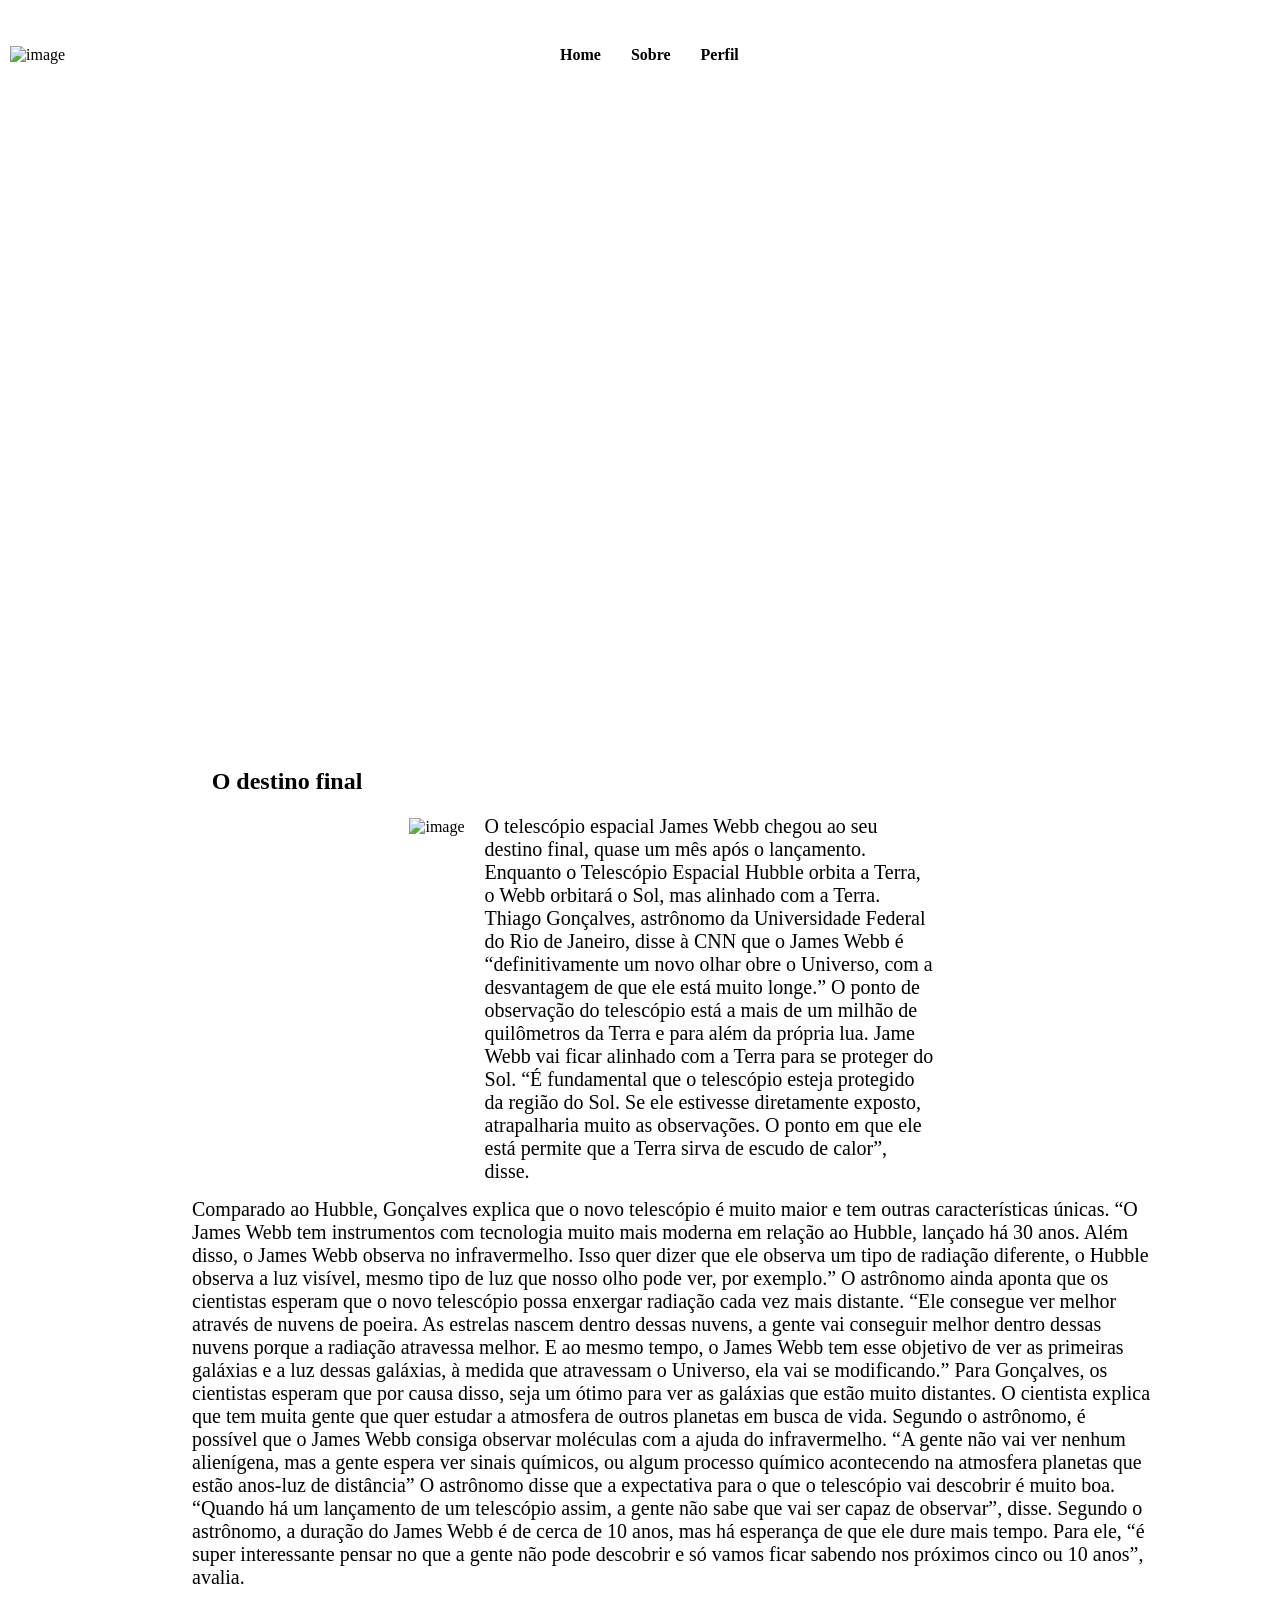
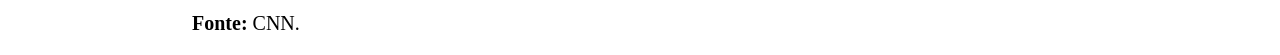
==== galaxy/index.html @ 6ca0b69a "Add files via upload" ====
<!DOCTYPE html>
<html lang="en">
<head>
    <meta charset="UTF-8">
    <meta name="viewport" content="width=device-width, initial-scale=1.0">
    <title>Document</title>
    <link rel="stylesheet" href="style.css">
</head>
<body>

<navbar class="barra-NAVBAR">
    <div class="iamgem-navbar">
    <img src="https://www.image2url.com/r2/default/images/1780421296695-8f383b82-e3f2-45fc-b080-878f6a1d7c51.png" alt="image" />
</div>

    <div class="abas-NAVBAR">
    <a href="index.html">Home</a>
    <a href="sobre.html">Sobre</a>
    <a href="perfil.html">Perfil</a>
</div>

</navbar>

<section>
    <div class="galaxy">
    <img src="https://www.image2url.com/r2/default/images/1780422364274-3ac23c26-3c14-4f99-9d02-9ae93e5085db.jpg" alt="image" />
    </div>

<div class="centralizar">
    <h1 class="textogalaxy">Telescópio james webb é um novo olhar sobre o universo</h1>
   <a href="sobre.html"><button class="entraraqui">Saiba Mais</button></a> 
    </div>
</section>


<section>
    <div class="austronauto">
        <h1 class="paragrado">O destino final</h1>
<div class="imagemaustro">
    <img src="https://www.image2url.com/r2/default/images/1780426611111-7067835b-ff6d-4907-9ecb-40c06b565e5f.jpg" alt="image" />
    </div>
    
    <Div class="texto1">
        <p>
O telescópio espacial James Webb chegou ao seu destino final, quase um mês após o lançamento.

Enquanto o Telescópio Espacial Hubble orbita a Terra, o Webb orbitará o Sol, mas alinhado com a Terra.

Thiago Gonçalves, astrônomo da Universidade Federal do Rio de Janeiro, disse à CNN que o James Webb é “definitivamente um novo olhar obre o Universo, com a desvantagem de que ele está muito longe.”

O ponto de observação do telescópio está a mais de um milhão de quilômetros da Terra e para além da própria lua. Jame Webb vai ficar alinhado com a Terra para se proteger do Sol.

“É fundamental que o telescópio esteja protegido da região do Sol. Se ele estivesse diretamente exposto, atrapalharia muito as observações. O ponto em que ele está permite que a Terra sirva de escudo de calor”, disse.
</p>
    </Div>

<div class="maistexto">
    <p>Comparado ao Hubble, Gonçalves explica que o novo telescópio é muito maior e tem outras características únicas.

“O James Webb tem instrumentos com tecnologia muito mais moderna em relação ao Hubble, lançado há 30 anos. Além disso, o James Webb observa no infravermelho. Isso quer dizer que ele observa um tipo de radiação diferente, o Hubble observa a luz visível, mesmo tipo de luz que nosso olho pode ver, por exemplo.”

O astrônomo ainda aponta que os cientistas esperam que o novo telescópio possa enxergar radiação cada vez mais distante.

“Ele consegue ver melhor através de nuvens de poeira. As estrelas nascem dentro dessas nuvens, a gente vai conseguir melhor dentro dessas nuvens porque a radiação atravessa melhor. E ao mesmo tempo, o James Webb tem esse objetivo de ver as primeiras galáxias e a luz dessas galáxias, à medida que atravessam o Universo, ela vai se modificando.”

Para Gonçalves, os cientistas esperam que por causa disso, seja um ótimo para ver as galáxias que estão muito distantes.

O cientista explica que tem muita gente que quer estudar a atmosfera de outros planetas em busca de vida. Segundo o astrônomo, é possível que o James Webb consiga observar moléculas com a ajuda do infravermelho.

“A gente não vai ver nenhum alienígena, mas a gente espera ver sinais químicos, ou algum processo químico acontecendo na atmosfera planetas que estão anos-luz de distância”

O astrônomo disse que a expectativa para o que o telescópio vai descobrir é muito boa.

“Quando há um lançamento de um telescópio assim, a gente não sabe que vai ser capaz de observar”, disse.

Segundo o astrônomo, a duração do James Webb é de cerca de 10 anos, mas há esperança de que ele dure mais tempo. Para ele, “é super interessante pensar no que a gente não pode descobrir e só vamos ficar sabendo nos próximos cinco ou 10 anos”, avalia.
<br>
<br>
<b>Fonte:</b> CNN.
</p>
</div>

    </div>
</section>

    
</body>
</html>
---- galaxy/style.css ----
.barra-NAVBAR { 
  background-color: white; 
  width: 100%; 
  height: 110px; 
  padding: 0; 
  margin: 0; 
  display: flex;    
  align-items: center;


position: absolute; 
  top: 0;
  left: 0;
  z-index: 10; 
  
}

.barra-NAVBAR img{
    width: 400px;
    margin-left: 10px;
    display: flex;
    align-items: center;

   
    
}

.abas-NAVBAR{
     gap: 30px;

    display: flex;
    align-items: center;

    margin-left: 150px;
    
}

.abas-NAVBAR a{
   text-decoration: none;
    gap: 20px;
    font-weight: bold;
    color: black;
}

.galaxy{
     width: 100%; 
  height: 100px; 
  padding: 0; 
  margin: 0; 
  display: flex; 
  align-items: center;

     
  margin-left: -8px;  
}

.centralizar{
    flex-direction: column;
    display: flex;
    align-items: center;
    place-items: center;
    justify-content: center;

   width: 100%;
  height: 70vh;           
}

.textogalaxy{
    color: white;
    font-family: sans-serif;
    max-width: 600px;
    text-align: center;
    font-weight: bold;
}

.entraraqui{
   
    padding: 15px 70px;
    color: white;
    font-weight: bold;

    background-color: transparent;
  border: 2px solid white; 
}


/*outro*/

.austronauto{
    position: relative;
    display: flex;
  width: 100%;
    
  background-color: white;
  color: black;
  padding: 80px 40px;  
       
  justify-content: center;
  
  margin-left: -8px;

  gap: 20px;
}

.paragrado{
  margin-top: -50px;
 position: absolute;
 margin-left: -770px;

}

.texto1{
    font-size: 20px;

    max-width: 450px;

    display: flex;
    margin-top: -23px;
}

.austronauto img{
   width: 500px;
}

.maistexto{
    font-size: 20px;
   position: absolute;
   max-width: 960px;
   margin-top: 360px;
   display: flex;
   align-items: center;
}
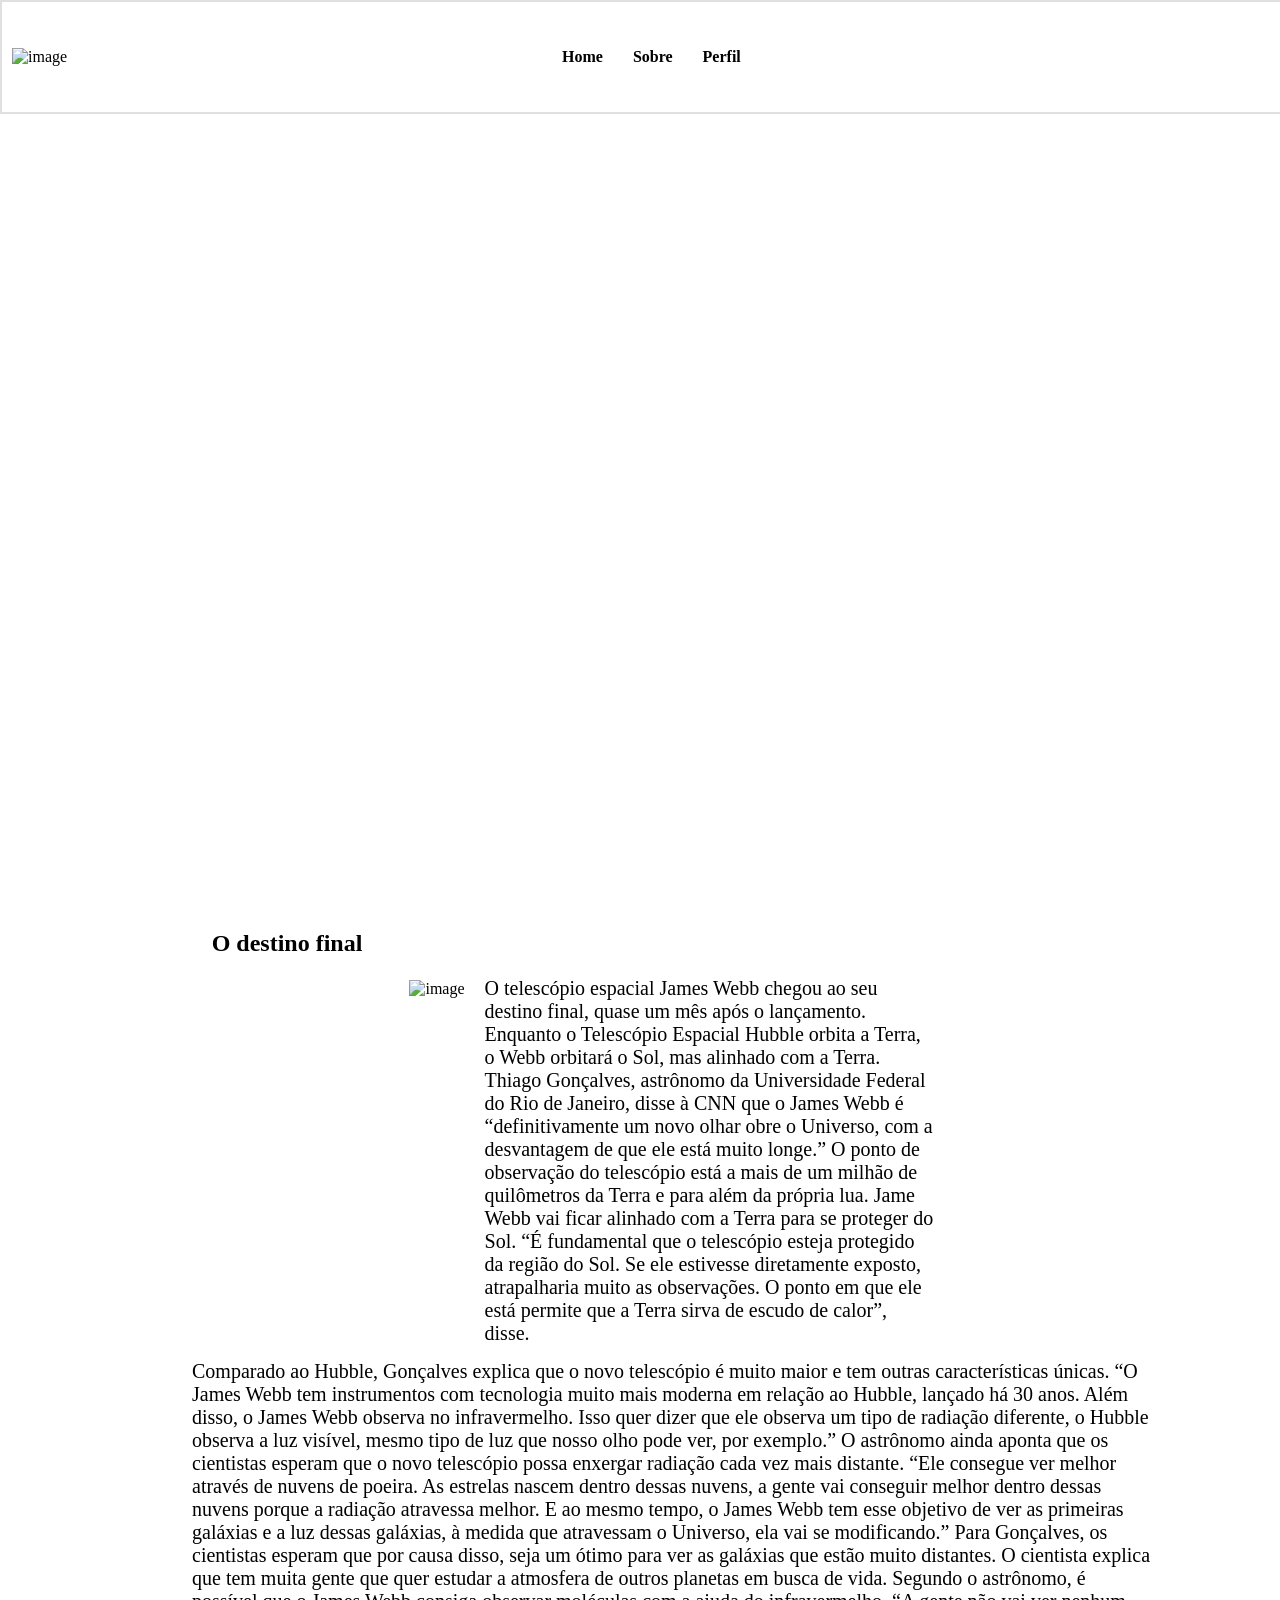
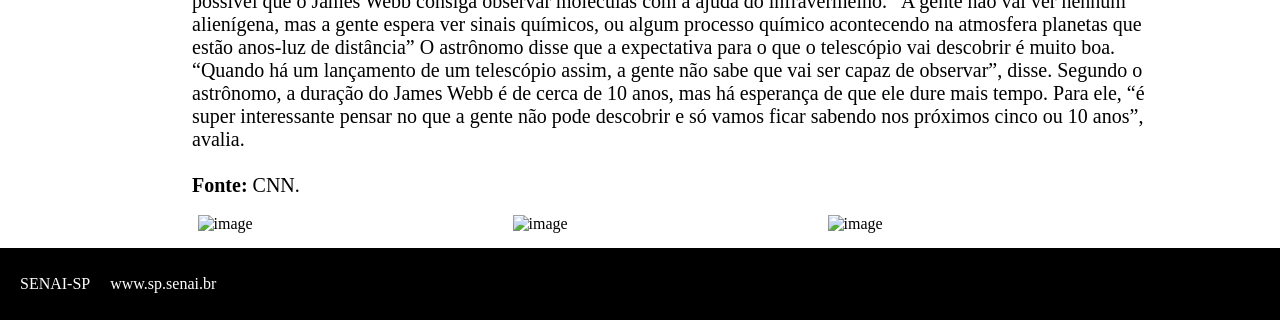
==== commit b492f1ef: "Add files via upload" ====
--- a/galaxy/index.html
+++ b/galaxy/index.html
@@ -6,7 +6,7 @@
     <title>Document</title>
     <link rel="stylesheet" href="style.css">
 </head>
-<body>
+<body class="bodyfooter"> 
 
 <navbar class="barra-NAVBAR">
     <div class="iamgem-navbar">
@@ -21,7 +21,7 @@
 
 </navbar>
 
-<section>
+<section id="galaxymaior">
     <div class="galaxy">
     <img src="https://www.image2url.com/r2/default/images/1780422364274-3ac23c26-3c14-4f99-9d02-9ae93e5085db.jpg" alt="image" />
     </div>
@@ -33,7 +33,7 @@
 </section>
 
 
-<section>
+<section id="destibofinal">
     <div class="austronauto">
         <h1 class="paragrado">O destino final</h1>
 <div class="imagemaustro">
@@ -81,6 +81,19 @@
 </div>
 
     </div>
+
+    <div class="imagens-austronautas">
+<img src="https://www.image2url.com/r2/default/images/1780572024319-ba7ff603-cbca-43b2-9d47-ad6feef5daf5.jpg" alt="image" width="305px"/>
+<img src="https://www.image2url.com/r2/default/images/1780572055810-a26d31dc-3a62-4990-a84e-ee42ee037e4e.jpg" alt="image" width="305px"/>
+<img src="https://www.image2url.com/r2/default/images/1780572082439-fa9c6a28-cbba-45b7-9954-8561521ed54a.jpg" alt="image" width="305px"/>
+    </div>
+
+    <div class="footer">
+
+<p>SENAI-SP</p>
+<p>www.sp.senai.br</p>
+
+    </div>
 </section>
 
     
--- a/galaxy/style.css
+++ b/galaxy/style.css
@@ -1,5 +1,14 @@
 
-
+#galaxymaior{
+      position: fixed;
+    top: 0;
+    left: 0;
+    width: 100%;
+    height: 100vh; 
+    z-index: 1;   
+    
+    
+}
 
 .barra-NAVBAR { 
   background-color: white; 
@@ -11,11 +20,13 @@
   align-items: center;
 
 
-position: absolute; 
-  top: 0;
-  left: 0;
-  z-index: 10; 
-  
+position: fixed; 
+top: 0;
+left: 0;
+z-index: 10; 
+
+
+  border: 2px solid #e0e0e0;
 }
 
 .barra-NAVBAR img{
@@ -55,6 +66,8 @@
 
      
   margin-left: -8px;  
+
+
 }
 
 .centralizar{
@@ -88,7 +101,6 @@
 
 
 /*outro*/
-
 .austronauto{
     position: relative;
     display: flex;
@@ -132,4 +144,182 @@
    margin-top: 360px;
    display: flex;
    align-items: center;
+}
+
+.imagens-austronautas{
+  display: flex;
+  gap: 10px;
+ margin-left: 50px;
+  margin-top: 370px;
+  justify-content: center;
+  align-items: center;
+
+  margin-bottom: 15px;
+}
+
+#destibofinal{
+  position: relative;
+  margin-top: 100vh; 
+  background-color: #ffffff; 
+  z-index: 10; 
+}
+
+.footer{
+  background-color: black;
+  color: white;
+  width: 100%;
+  height: 8vh;
+
+    
+    display: flex;
+    align-items: center;
+}
+
+.footer p{
+  margin: 0px;
+  margin-left: 20px;
+  flex-direction: column;
+  align-items: center;
+  display: flex;
+  align-items: flex-start;
+
+}
+
+.bodyfooter{
+  margin: 0 ;
+  box-sizing: border-box;
+  height: 100%;
+    overflow-x: hidden; 
+   
+}
+
+/*sobre*/
+
+.galaxysobre img{
+   
+display: flex; 
+align-items: center;
+
+box-sizing: border-box;
+border-radius: 50px;
+margin-top: -380px;
+ width: 100% ;       
+padding: 20px 20px;
+height: 500px 
+}
+
+.sobre-pagina{
+    margin: 0;
+    overflow-x: hidden; 
+    
+}
+
+.centralizarsobre{
+    flex-direction: column;
+    display: flex;
+    align-items: center;
+    place-items: center;
+    justify-content: center;
+
+  
+  height: 70vh;           
+}
+
+
+
+.centralizarsobre h1{
+ position: relative; 
+    z-index: 1;
+
+
+   color: white;
+    font-family: sans-serif;
+    text-align: center;
+    font-weight: bold;
+    font-size: 50px;
+    margin: 0;
+margin-top: 250px;
+}
+
+.textogalaxysobre{
+  position: relative; 
+    z-index: 1;
+
+    color: white;
+    font-family: sans-serif;
+    max-width: 600px;
+    text-align: center;
+    font-weight: bold;
+    font-size: 20px;
+
+    margin: 5;
+}
+
+.sobrteoteslocio{
+  max-width: 500px;
+
+}
+
+.tudodotelescoip{
+  margin-top: 20px;
+  display: flex;
+  justify-content: center;
+  align-items: center;
+  gap: 30px;
+  margin-bottom: 40px;
+}
+
+.imagemdotelescopio img{
+  border-radius: 20px;
+  width: 600px;
+}
+
+/*perfil*/
+
+.perfil{
+       background: linear-gradient(135deg, #441c60 0%, #210c35 100%);
+
+
+  border-radius: 10px;
+   padding: 30px;          
+  box-sizing: border-box;
+width: 60%;
+height: 70vh;
+  display: flex;
+  align-items: center;
+  justify-content: center;
+
+  margin-left: auto;
+  margin-right: auto;
+  margin-top: 150px;
+  margin-bottom: 40px;
+
+  gap: 100px;
+  
+}
+
+.perfil img{
+ width: 350px;
+ border-radius: 25px;
+ display: flex;
+ 
+  
+}
+
+.perfilanotação h1{
+ 
+ text-align: center;
+}
+
+.perfilanotação{
+  font-size: 25px;
+  color: white;
+}
+
+.linkedin{
+   color: #00e5ff;
+}
+
+.linkedinbranco{
+  color: white;
 }
